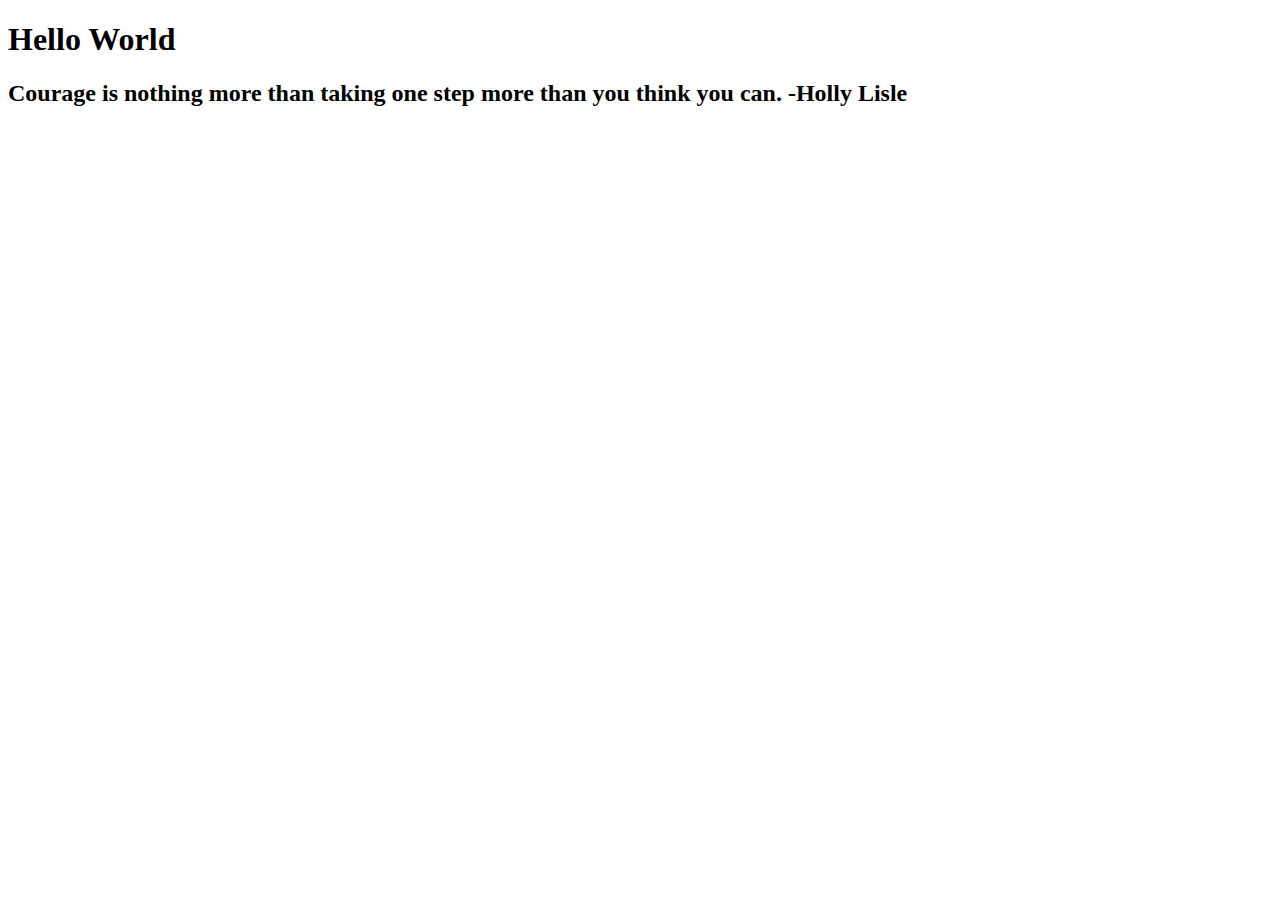
==== project1/index.html @ fdeb36f3 "Update index.html" ====
<!DOCTYPE html>
<html lang="en">
<head>
  <title>Home-Tatyana</title>
</head>
<body>
<h1>Hello World</h1>
<h2>Courage is nothing more than taking one step more than you think you can. -Holly Lisle </h2>
</body>
</html>
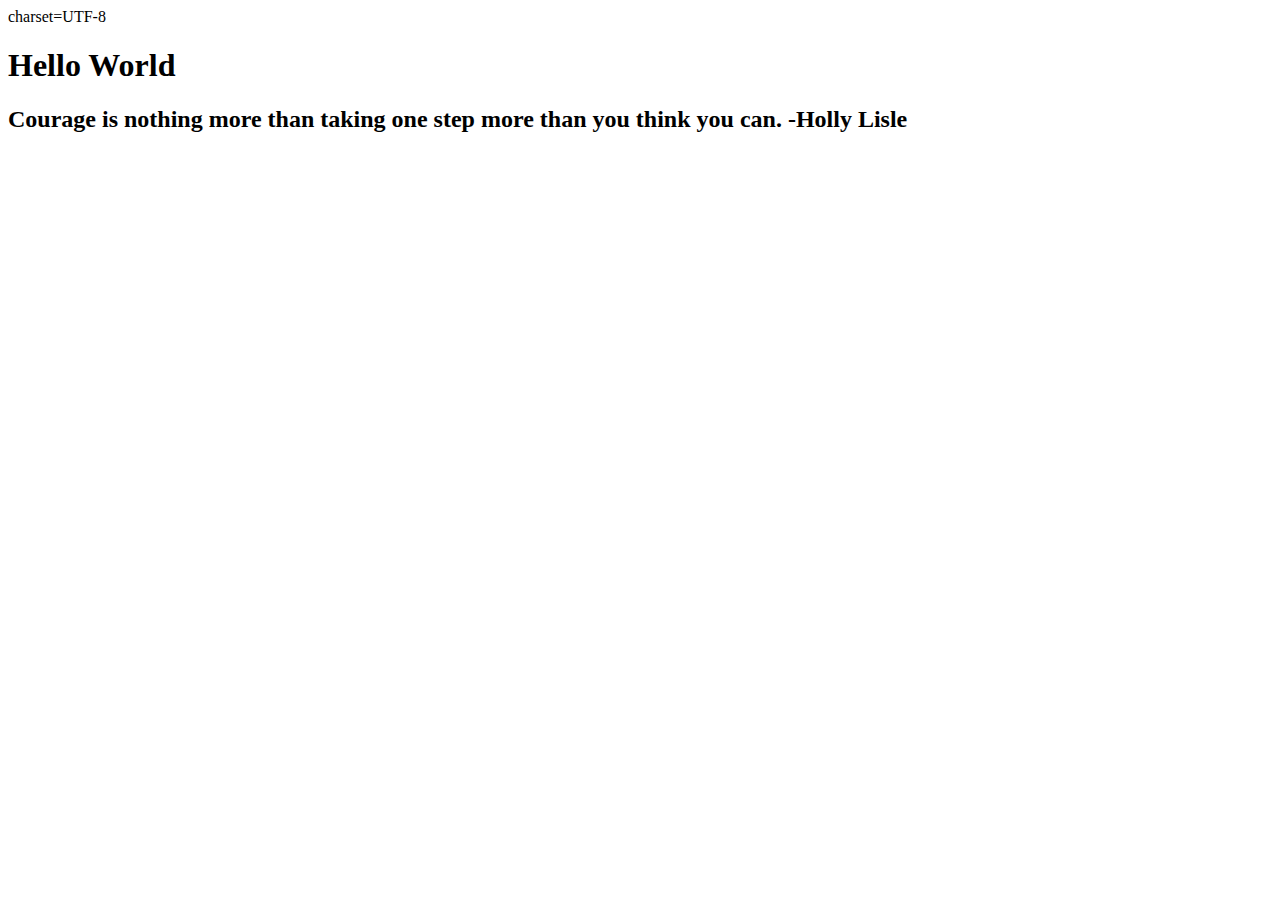
==== commit dce6d43e: "Update index.html" ====
--- a/project1/index.html
+++ b/project1/index.html
@@ -2,6 +2,7 @@
 <html lang="en">
 <head>
   <title>Home-Tatyana</title>
+  <meta>charset=UTF-8</meta>
 </head>
 <body>
 <h1>Hello World</h1>
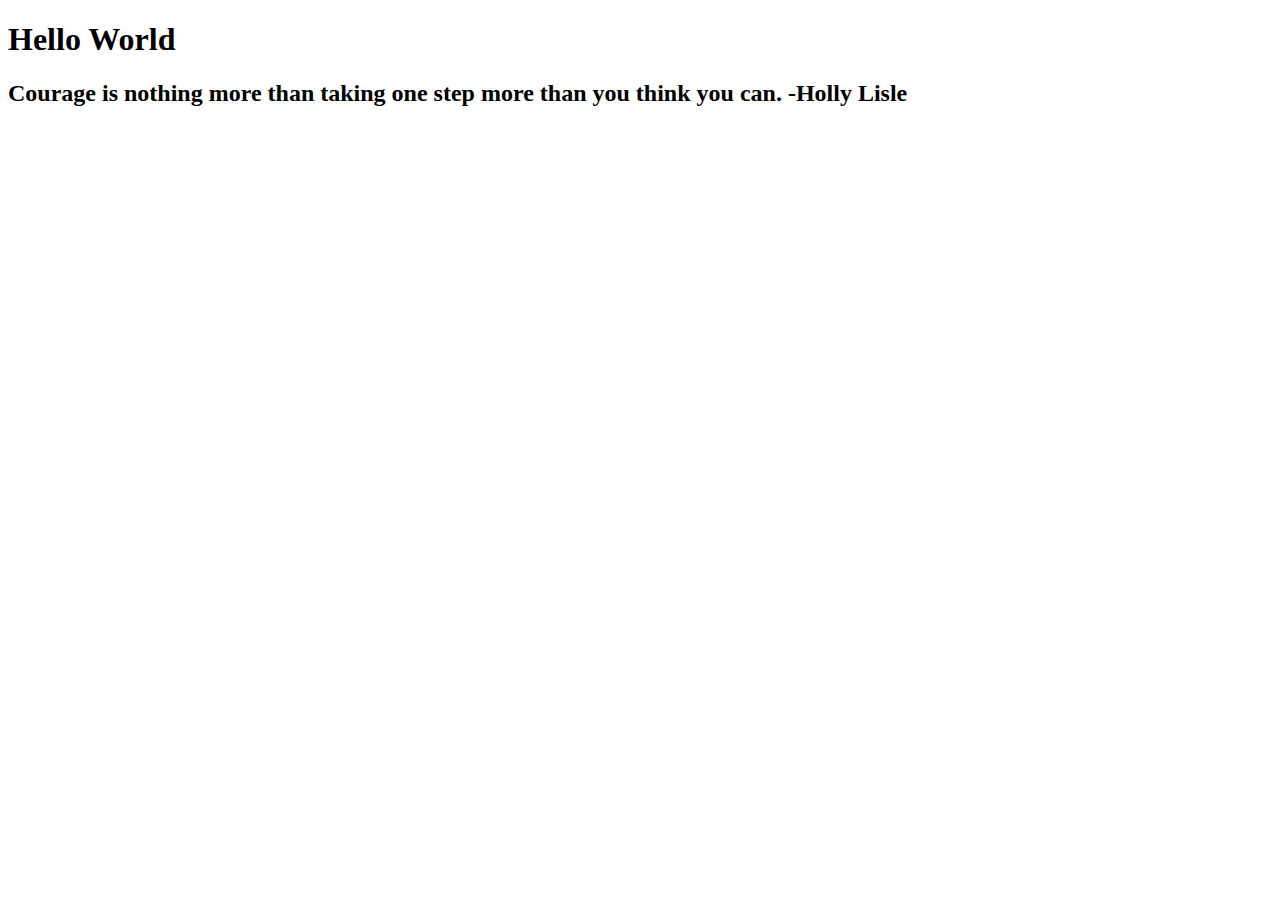
==== commit ba4beec5: "Update index.html" ====
--- a/project1/index.html
+++ b/project1/index.html
@@ -1,8 +1,10 @@
 <!DOCTYPE html>
 <html lang="en">
 <head>
+ <meta http-equiv="Content-Type" content="text/html; charset=utf-8"/>
+  </head>
+ <head>
   <title>Home-Tatyana</title>
-  <meta>charset=UTF-8</meta>
 </head>
 <body>
 <h1>Hello World</h1>
